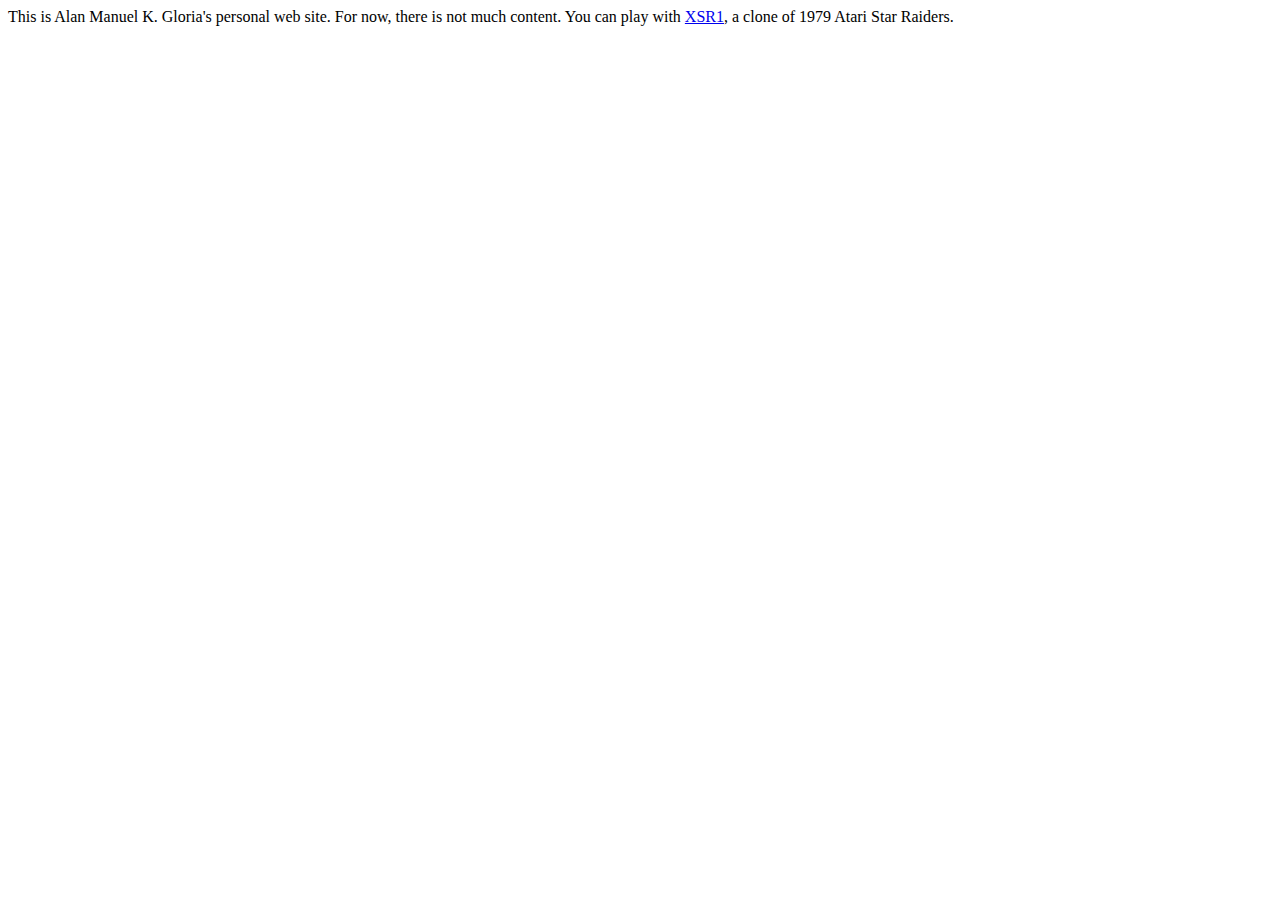
==== index.html @ 6b90ac65 "Initial starting webpage." ====
<html>
<head>
</head>
<body>
<p>
This is Alan Manuel K. Gloria's personal web site.
For now, there is not much content.
You can play with <a href="XSR1/index.html">XSR1</a>,
a clone of 1979 Atari Star Raiders.
</p>
</body>
</html>
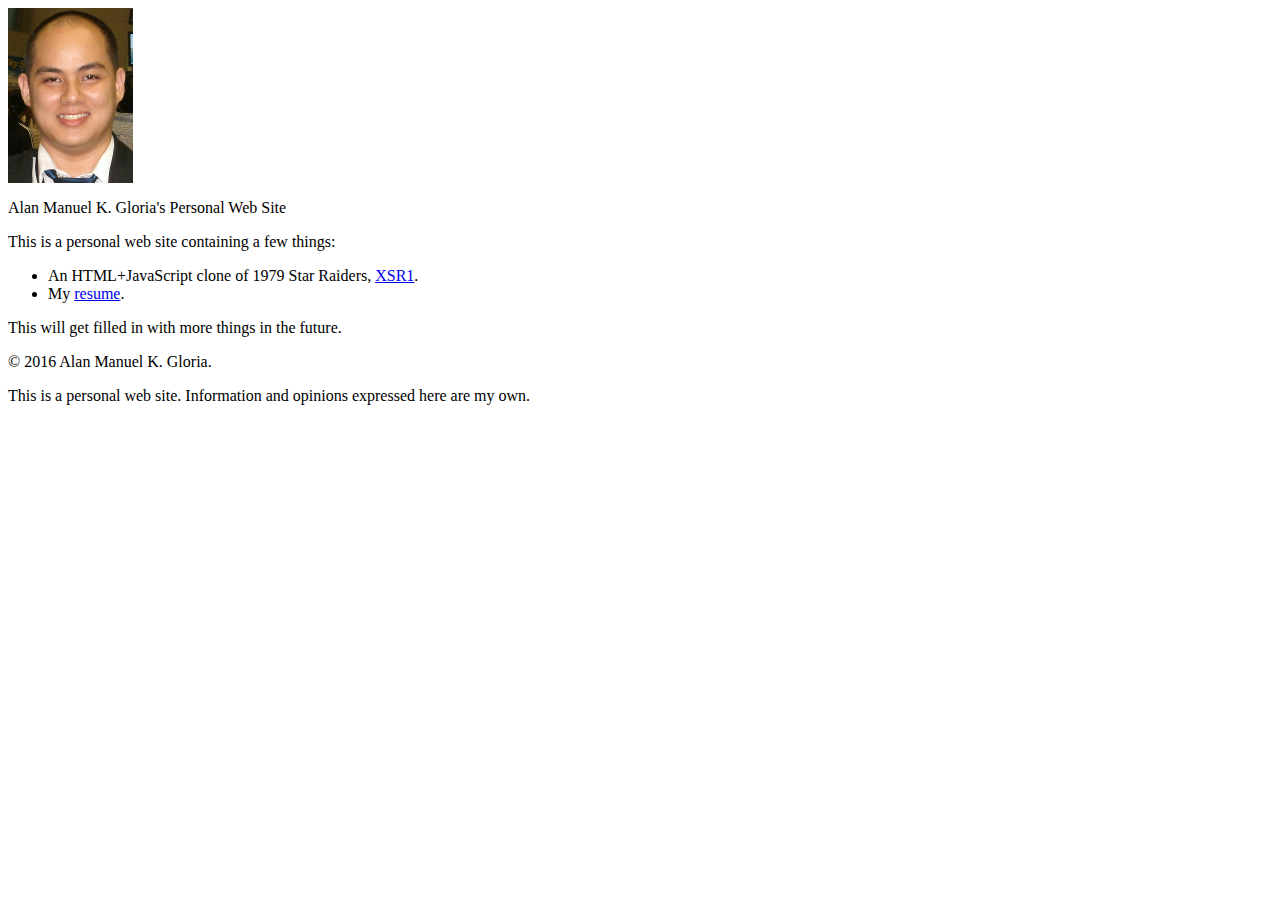
==== commit 54b02e85: "Add links to resume.  TODO: Add CSS formatting." ====
--- a/index.html
+++ b/index.html
@@ -1,12 +1,28 @@
 <html>
 <head>
+<title>Alan Manuel K. Gloria's Personal Web Site</title>
 </head>
 <body>
+<div class='header'>
+<img src=id-pic.png />
+<p>Alan Manuel K. Gloria's Personal Web Site</p>
+</div>
+<div class='nav'>
+</div>
+<div class='main'>
+<p>This is a personal web site containing a few things:</p>
+<ul>
+<li>An HTML+JavaScript clone of 1979 Star Raiders, <a href='XSR1/index.html'>XSR1</a>.</li>
+<li>My <a href='alan-resume.pdf'>resume</a>.</li>
+</ul>
+<p>This will get filled in with more things in the future.</p>
+</div>
+<div class='footer'>
+<p>&copy; 2016 Alan Manuel K. Gloria.</p>
 <p>
-This is Alan Manuel K. Gloria's personal web site.
-For now, there is not much content.
-You can play with <a href="XSR1/index.html">XSR1</a>,
-a clone of 1979 Atari Star Raiders.
+This is a personal web site.
+Information and opinions expressed here are my own.
 </p>
+</div>
 </body>
 </html>
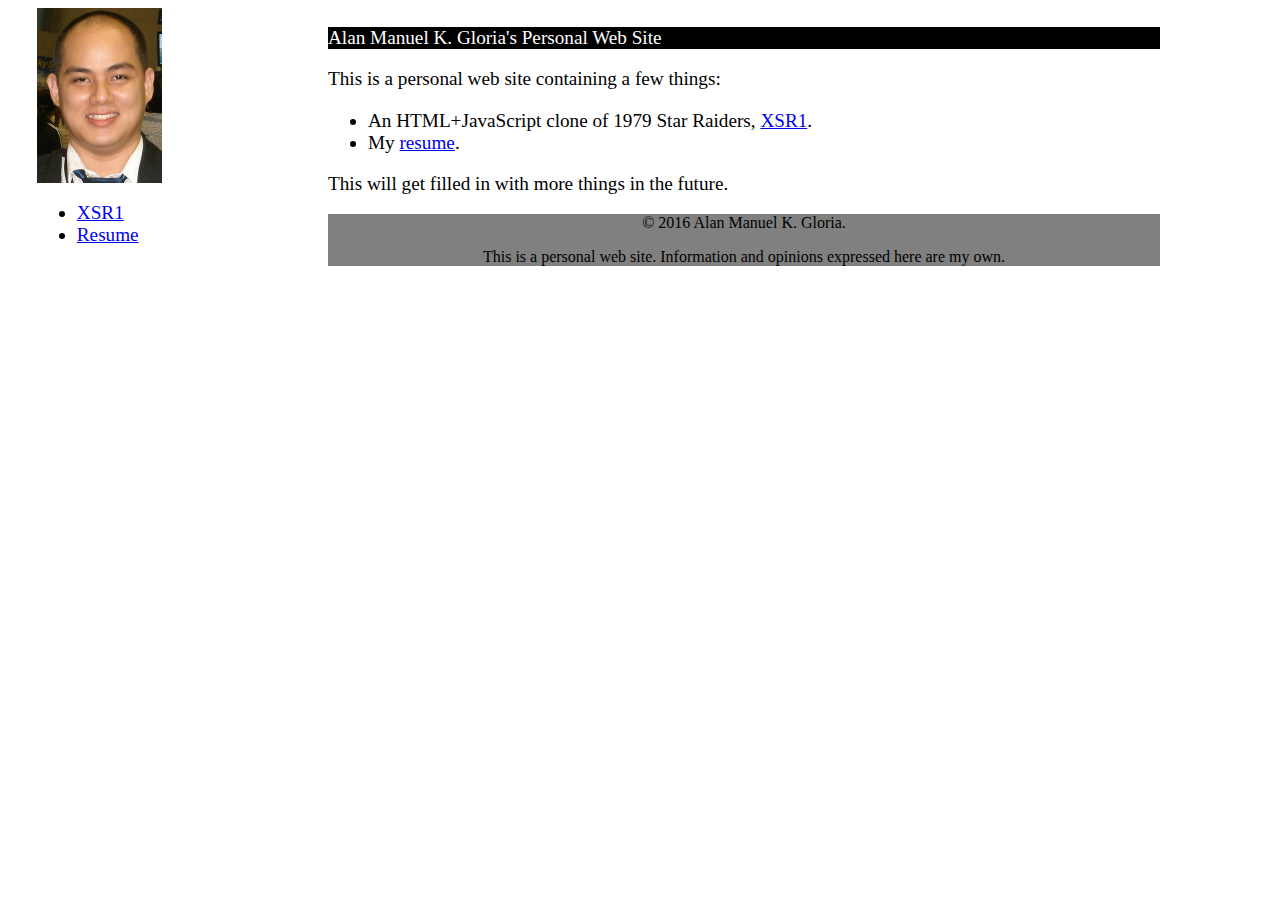
==== commit 0d3c3005: "Format with CSS." ====
--- a/index.html
+++ b/index.html
@@ -1,15 +1,24 @@
-<html>
+<!DOCTYPE html>
+<html lang=en>
 <head>
+<meta charset=utf-8>
 <title>Alan Manuel K. Gloria's Personal Web Site</title>
+<link rel=stylesheet type=text/css href=base.css>
 </head>
 <body>
+<div class='logo'>
+<img src=id-pic.png />
+</div>
 <div class='header'>
-<img src=id-pic.png />
 <p>Alan Manuel K. Gloria's Personal Web Site</p>
 </div>
 <div class='nav'>
+<ul>
+<li><a href='XSR1/index.html'>XSR1</a></li>
+<li><a href='alan-resume.pdf'>Resume</a></li>
+</ul>
 </div>
-<div class='main'>
+<div class='contents'>
 <p>This is a personal web site containing a few things:</p>
 <ul>
 <li>An HTML+JavaScript clone of 1979 Star Raiders, <a href='XSR1/index.html'>XSR1</a>.</li>
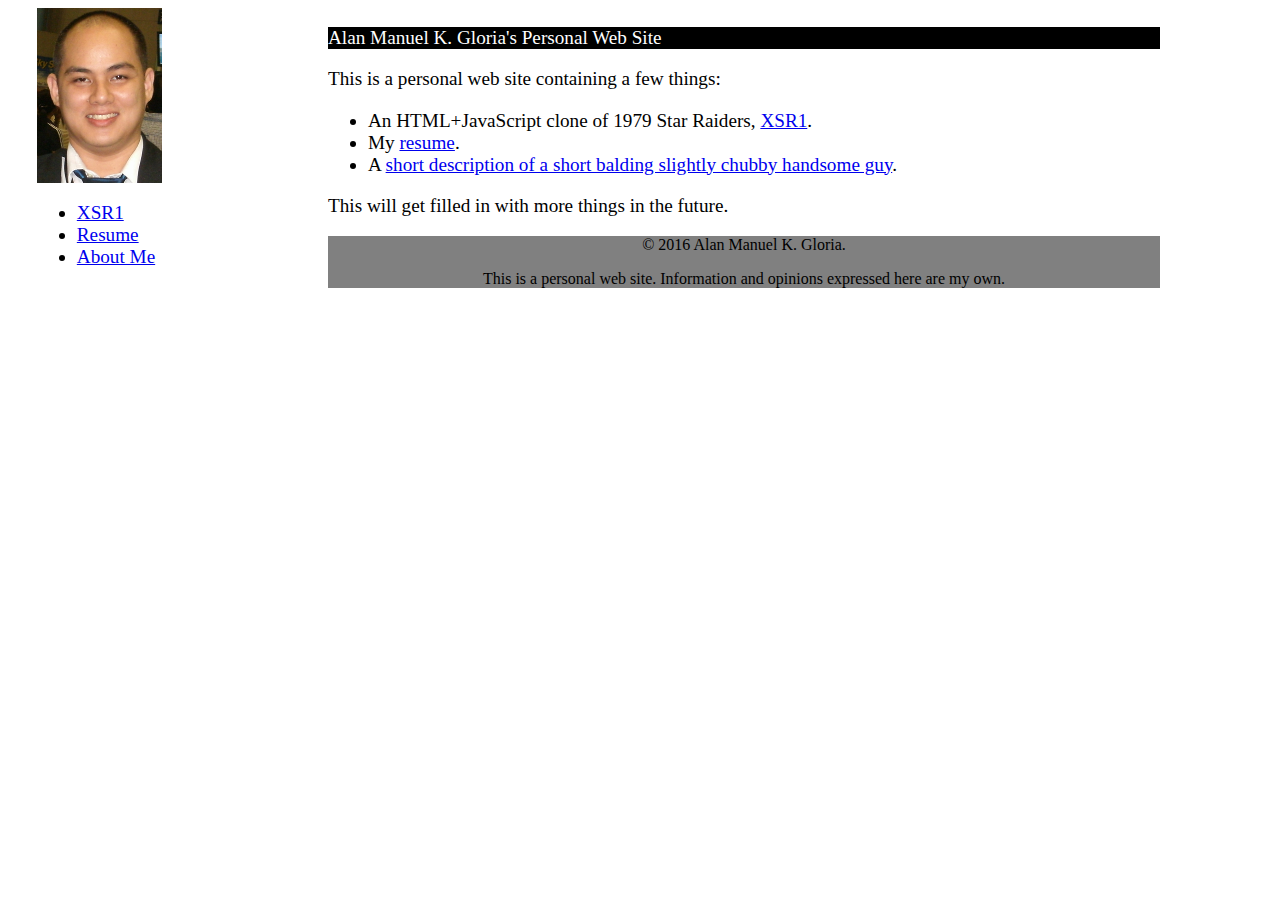
==== commit 5798918b: "Add about me." ====
--- a/index.html
+++ b/index.html
@@ -16,6 +16,7 @@
 <ul>
 <li><a href='XSR1/index.html'>XSR1</a></li>
 <li><a href='alan-resume.pdf'>Resume</a></li>
+<li><a href='about-me.html'>About Me</a></li>
 </ul>
 </div>
 <div class='contents'>
@@ -23,6 +24,7 @@
 <ul>
 <li>An HTML+JavaScript clone of 1979 Star Raiders, <a href='XSR1/index.html'>XSR1</a>.</li>
 <li>My <a href='alan-resume.pdf'>resume</a>.</li>
+<li>A <a href=about-me.html>short description of a short balding slightly chubby handsome guy</a>.</li>
 </ul>
 <p>This will get filled in with more things in the future.</p>
 </div>
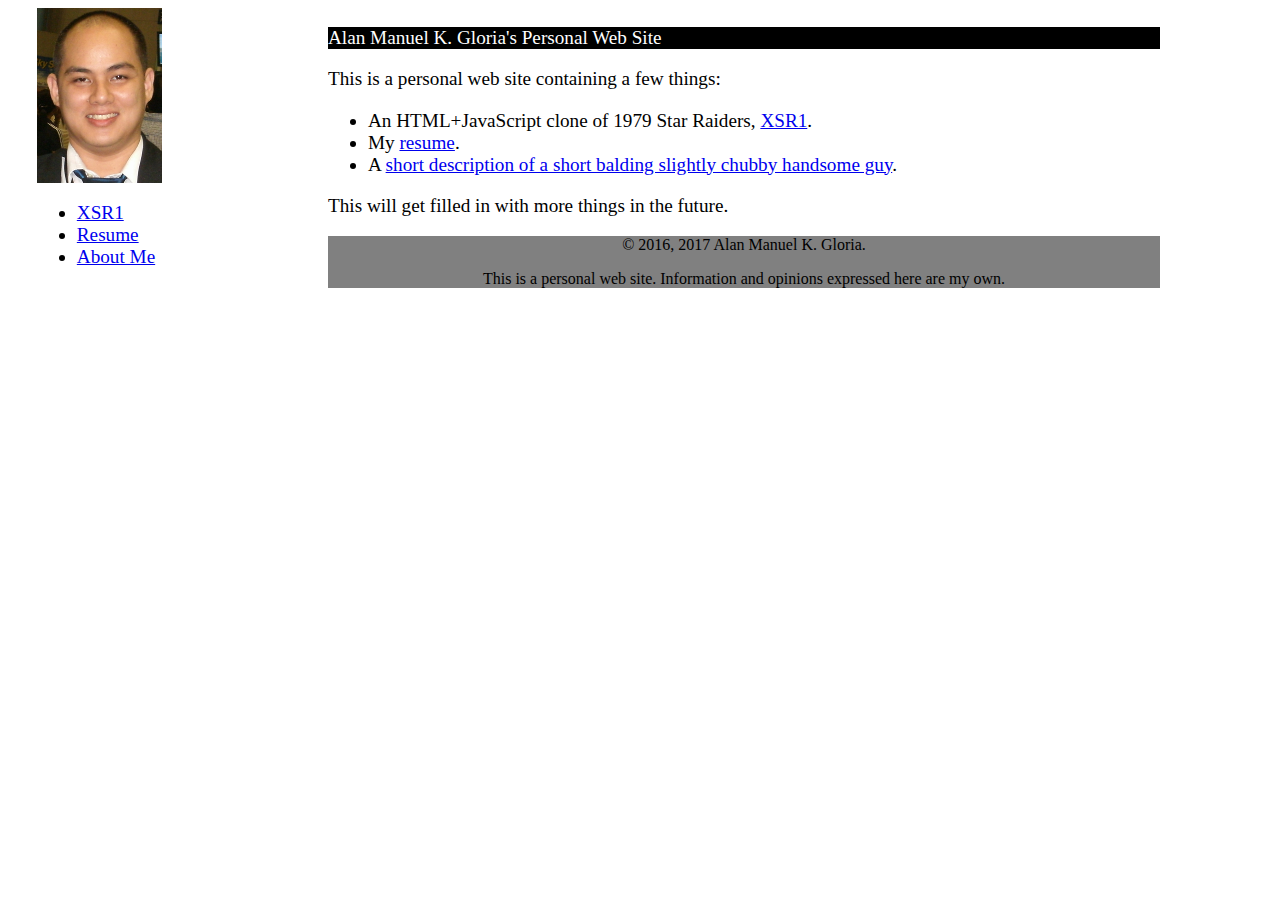
==== commit 00839387: "Update a little." ====
--- a/index.html
+++ b/index.html
@@ -29,7 +29,7 @@
 <p>This will get filled in with more things in the future.</p>
 </div>
 <div class='footer'>
-<p>&copy; 2016 Alan Manuel K. Gloria.</p>
+<p>&copy; 2016, 2017 Alan Manuel K. Gloria.</p>
 <p>
 This is a personal web site.
 Information and opinions expressed here are my own.
